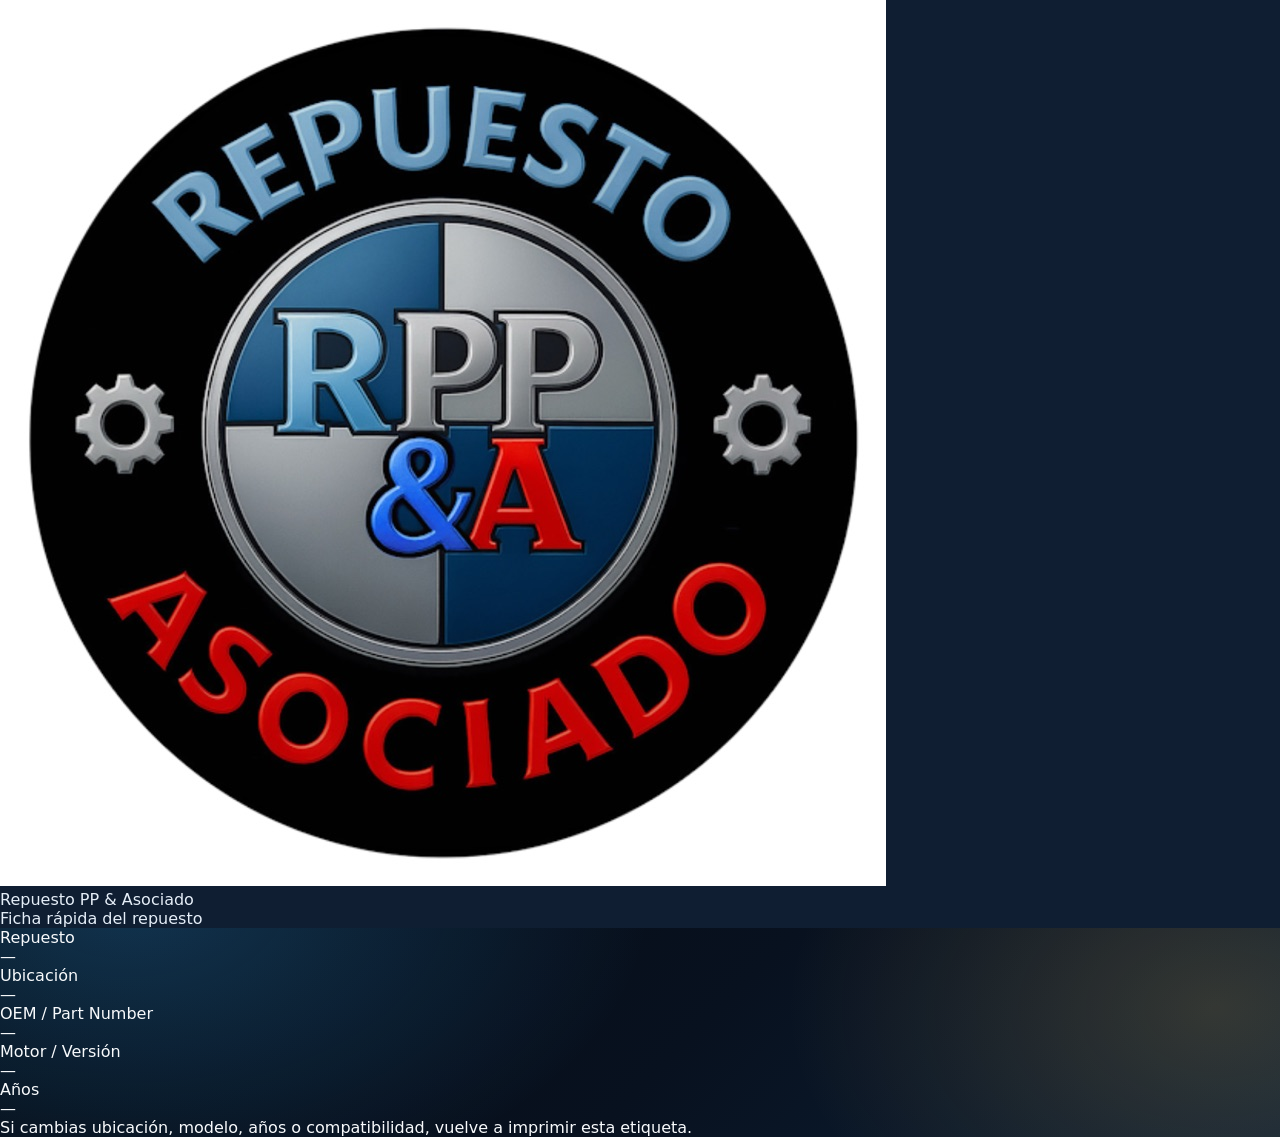
==== item.html @ f53f09fa "Add files via upload" ====
<!doctype html>
<html lang="es">
<head>
  <meta charset="utf-8" />
  <meta name="viewport" content="width=device-width,initial-scale=1,viewport-fit=cover" />
  <meta name="theme-color" content="#0b1220" />
  <title>Etiqueta | Repuesto PP &amp; Asociado</title>
  <link rel="stylesheet" href="./css/styles.css" />
</head>
<body class="qr-only">
  <main class="qrpage">
    <div class="qrcard">
      <div class="qrbrand">
        <img src="./assets/logo.jpeg" alt="Repuesto PP &amp; Asociado" />
        <div>
          <div class="qrbrand__t">Repuesto PP &amp; Asociado</div>
          <div class="qrbrand__s">Ficha rápida del repuesto</div>
        </div>
      </div>

      <div class="qrtitle" id="t">—</div>
      <div class="qrsub" id="sub">—</div>

      <div class="qrbadges" id="badges"></div>
      <div class="qrkv" id="kv"></div>

      <div class="qrhint">
        Si cambias ubicación, modelo, años o compatibilidad, vuelve a imprimir esta etiqueta.
      </div>
    </div>
  </main>

  <script src="./js/item.js"></script>
</body>
</html>
---- css/styles.css ----
:root{
  --bg:#e7ecf2;
  --bg2:#f7f9fb;
  --panel:#ffffff;
  --panel2:#f3f6f9;
  --line:#c9d3df;
  --line2:#e2e8f0;
  --text:#0b1220;
  --muted:#5d6978;

  --blue:#0e5f9e;
  --blue-2:#2384c6;
  --cyan:#0f7894;
  --green:#16724a;
  --gold:#9a7a35;
  --purple:#4454a7;
  --pink:#b91c1c;
  --red:#d71920;
  --slate:#1f2937;

  --shadow:0 18px 45px rgba(15,23,42,.08);
  --shadow-soft:0 10px 24px rgba(15,23,42,.06);
}

*{box-sizing:border-box}
html,body{height:100%}

body{
  margin:0;
  color:var(--text);
  font-family:Inter,ui-sans-serif,system-ui,-apple-system,Segoe UI,Roboto,Arial,sans-serif;
  background:
    radial-gradient(900px 500px at -10% -20%, rgba(14,95,158,.13), transparent 60%),
    radial-gradient(700px 450px at 110% 0%, rgba(215,25,32,.12), transparent 60%),
    linear-gradient(180deg, var(--bg2), var(--bg));
}

.hidden{display:none!important}
.muted{color:var(--muted)}
.small{font-size:.92rem}

.topbar{
  position:sticky;
  top:0;
  z-index:50;
  display:flex;
  gap:16px;
  align-items:center;
  justify-content:space-between;
  padding:16px 22px;
  background:rgba(11,18,32,.88);
  backdrop-filter:blur(14px);
  border-bottom:1px solid rgba(255,255,255,.12);
  box-shadow:0 4px 18px rgba(15,23,42,.04);
}

.brand{
  display:flex;
  align-items:center;
  gap:14px;
  min-width:260px;
}

.brand__logo{
  width:54px;
  height:54px;
  object-fit:cover;
  border-radius:16px;
  border:1px solid var(--line);
  box-shadow:var(--shadow-soft);
  background:#fff;
}

.brand__eyebrow{
  font-size:.78rem;
  color:var(--blue);
  font-weight:800;
  text-transform:uppercase;
  letter-spacing:.08em;
}

.brand__title{
  font-size:1.15rem;
  font-weight:900;
}

.brand__sub{
  color:#d7e2ee;
  font-size:.92rem;
}

.topbar .btn{border-color:rgba(255,255,255,.18);}
.topbar .btn:not(.btn--primary){background:rgba(255,255,255,.08);color:#fff;}

.topbar__actions{
  display:flex;
  gap:10px;
  flex-wrap:wrap;
  justify-content:flex-end;
}

.container,.single{
  max-width:1320px;
  margin:0 auto;
  padding:22px;
}

.container{
  display:grid;
  gap:20px;
}

.single{
  padding-top:18px;
}

.hero{
  display:grid;
  grid-template-columns:1.2fr .95fr;
  gap:18px;
}

.hero__main,.hero__stats{
  background:linear-gradient(180deg, rgba(255,255,255,.92), rgba(255,255,255,.86));
  border:1px solid rgba(255,255,255,.85);
  box-shadow:var(--shadow);
  border-radius:30px;
  padding:24px;
}

.hero__badge{
  display:inline-flex;
  padding:8px 12px;
  border-radius:999px;
  background:rgba(37,99,235,.10);
  color:var(--blue);
  font-weight:800;
  font-size:.85rem;
}

.hero h1{
  margin:14px 0 10px;
  font-size:2rem;
  line-height:1.05;
}

.hero p{
  margin:0;
  font-size:1rem;
  color:var(--muted);
  line-height:1.55;
}

.hero__stats{
  display:grid;
  grid-template-columns:1fr 1fr;
  gap:12px;
}

.panel{
  background:linear-gradient(180deg, rgba(255,255,255,.92), rgba(255,255,255,.88));
  border:1px solid rgba(255,255,255,.82);
  border-radius:28px;
  box-shadow:var(--shadow);
}

.panel--soft{padding:14px}
.panel--search,
.panel--list,
.panel--metrics,
.panel--alerts,
.panel--summary{
  padding:18px;
}

.panel__titleRow{
  display:flex;
  gap:12px;
  margin-bottom:14px;
}

.sectionTitle{
  font-weight:900;
  font-size:1.08rem;
}

.metricsRibbon{
  display:grid;
  grid-template-columns:repeat(4, minmax(0,1fr));
  gap:14px;
}

.metricTile{
  position:relative;
  overflow:hidden;
  border-radius:24px;
  padding:18px 18px 20px;
  color:#fff;
  box-shadow:var(--shadow-soft);
  min-height:110px;
}

.metricTile::after{
  content:"";
  position:absolute;
  inset:auto -30px -35px auto;
  width:110px;
  height:110px;
  border-radius:999px;
  background:rgba(255,255,255,.14);
}

.metricTile__label{
  position:relative;
  z-index:1;
  font-size:.9rem;
  font-weight:800;
  opacity:.95;
}

.metricTile__value{
  position:relative;
  z-index:1;
  margin-top:12px;
  font-size:1.55rem;
  font-weight:900;
  line-height:1.05;
  word-break:break-word;
}

.metricTile--blue{background:linear-gradient(135deg,#2563eb,#1d4ed8)}
.metricTile--cyan{background:linear-gradient(135deg,#06b6d4,#0891b2)}
.metricTile--green{background:linear-gradient(135deg,#22c55e,#15803d)}
.metricTile--purple{background:linear-gradient(135deg,#8b5cf6,#7c3aed)}
.metricTile--gold{background:linear-gradient(135deg,#f59e0b,#c28a22)}
.metricTile--slate{background:linear-gradient(135deg,#475569,#334155)}
.metricTile--pink{background:linear-gradient(135deg,#ec4899,#db2777)}
.metricTile--red{background:linear-gradient(135deg,#ef4444,#dc2626)}

.dashboardGrid{
  display:grid;
  grid-template-columns:1.2fr .8fr;
  gap:18px;
}

.alertsList{
  display:grid;
  gap:10px;
}

.alertItem{
  border:1px solid var(--line2);
  background:#fff;
  border-radius:18px;
  padding:14px;
  box-shadow:var(--shadow-soft);
}

.alertItem--red{background:#fff5f5;border-color:#f1b7b7}
.alertItem--gold{background:#fffaf1;border-color:#f4d8a9}
.alertItem--blue{background:#f4f8ff;border-color:#cfe0ff}
.alertItem--green{background:#f4fff7;border-color:#bde7c8}

.alertItem__title{
  font-weight:900;
}

.alertItem__text{
  margin-top:4px;
  color:var(--muted);
  font-size:.93rem;
}

.miniStats{
  display:grid;
  grid-template-columns:1fr 1fr;
  gap:12px;
}

.miniStat{
  border-radius:20px;
  padding:16px;
  color:#fff;
  box-shadow:var(--shadow-soft);
}

.miniStat span{
  display:block;
  font-size:.88rem;
  font-weight:800;
  opacity:.95;
}

.miniStat strong{
  display:block;
  margin-top:8px;
  font-size:1.28rem;
  font-weight:900;
}

.miniStat--blue{background:linear-gradient(135deg,#2563eb,#1d4ed8)}
.miniStat--green{background:linear-gradient(135deg,#22c55e,#15803d)}
.miniStat--purple{background:linear-gradient(135deg,#8b5cf6,#7c3aed)}
.miniStat--gold{background:linear-gradient(135deg,#f59e0b,#c28a22)}

.searchbar{
  display:grid;
  gap:12px;
}

.searchbar--4{
  grid-template-columns:1.3fr 1fr 1fr 1fr;
}

.input,.select,.textarea{
  width:100%;
  border:1px solid var(--line);
  background:#fff;
  color:var(--text);
  border-radius:16px;
  padding:13px 14px;
  font:inherit;
  outline:none;
}

.input--lg{
  padding:15px 16px;
  font-size:1rem;
}

.textarea{
  resize:vertical;
}

.input:focus,.select:focus,.textarea:focus{
  border-color:rgba(37,99,235,.55);
  box-shadow:0 0 0 4px rgba(37,99,235,.10);
}

.select{
  appearance:none;
}

.chips{
  display:flex;
  flex-wrap:wrap;
  gap:10px;
  margin-top:14px;
}

.chip{
  border:none;
  background:#eef4ff;
  color:#23467a;
  font-weight:700;
  padding:10px 14px;
  border-radius:999px;
  cursor:pointer;
}

.chip:hover{
  background:#dfeafb;
}

.hint{
  margin-top:14px;
  border:1px dashed #bfd1ea;
  background:#f6faff;
  border-radius:22px;
  padding:16px;
}

.hint__title{
  font-weight:900;
}

.hint__text{
  margin-top:5px;
  color:var(--muted);
}

.listHead{
  display:flex;
  justify-content:space-between;
  align-items:flex-start;
  gap:12px;
  padding:4px 2px 12px;
}

.listHead h2{
  margin:0;
  font-size:1.08rem;
}

.listHead__right{
  display:flex;
  gap:10px;
  flex-wrap:wrap;
}

.list{
  display:grid;
  gap:12px;
}

.card{
  display:grid;
  grid-template-columns:108px 1fr auto;
  gap:14px;
  align-items:center;
  padding:14px;
  background:#fff;
  border:1px solid var(--line2);
  border-radius:24px;
  cursor:pointer;
  box-shadow:var(--shadow-soft);
}

.card:hover{
  border-color:#bfd4ee;
  box-shadow:0 18px 34px rgba(15,23,42,.08);
}

.thumb{
  width:108px;
  height:88px;
  border-radius:20px;
  border:1px solid var(--line);
  overflow:hidden;
  background:#f8fafc;
  display:flex;
  align-items:center;
  justify-content:center;
}

.thumb img{
  width:100%;
  height:100%;
  object-fit:cover;
}

.card__title{
  font-weight:900;
  font-size:1rem;
}

.card__meta{
  display:flex;
  flex-wrap:wrap;
  gap:8px;
  margin-top:8px;
}

.price{
  text-align:right;
  font-weight:900;
  font-size:1.05rem;
}

.price .muted{
  font-weight:700;
}

.badge{
  display:inline-flex;
  padding:6px 10px;
  border-radius:999px;
  border:1px solid #d7e2ee;
  background:#f8fbff;
  color:#334155;
  font-size:.84rem;
}

.badge--gold{background:#fff7eb;border-color:#f4d8a9;color:#8a5a00}
.badge--red{background:#fff1f2;border-color:#fecdd3;color:#b42318}
.badge--green{background:#effdf3;border-color:#b7efc7;color:#12713a}
.badge--blue{background:#eef4ff;border-color:#c6d9ff;color:#1e40af}

.stat{
  border-radius:22px;
  padding:16px;
  background:#fff;
  border:1px solid var(--line2);
  box-shadow:var(--shadow-soft);
}

.stat .k{
  color:var(--muted);
  font-weight:700;
  font-size:.9rem;
}

.stat .v{
  font-size:1.55rem;
  font-weight:900;
  margin-top:5px;
}

.stat--blue{background:linear-gradient(180deg,#f4f8ff,#edf4ff)}
.stat--gold{background:linear-gradient(180deg,#fffaf1,#fff6e7)}
.stat--green{background:linear-gradient(180deg,#f4fff7,#ecfff2)}
.stat--red{background:linear-gradient(180deg,#fff6f6,#fff0f0)}

.btn{
  border:1px solid var(--line);
  background:#fff;
  color:var(--text);
  padding:11px 14px;
  border-radius:15px;
  cursor:pointer;
  font-weight:800;
}

.btn:hover{
  border-color:#bfd1ea;
}

.btn--primary{
  border-color:rgba(37,99,235,.25);
  color:#fff;
  background:linear-gradient(180deg,var(--blue-2),var(--blue));
}

.btn--ghost{
  background:transparent;
}

.btn--danger{
  color:#b42318;
  background:#fff5f5;
  border-color:#f1b7b7;
}

.iconbtn{
  width:42px;
  height:42px;
  border-radius:14px;
  border:1px solid var(--line);
  background:#fff;
  cursor:pointer;
}

.filebtn{
  position:relative;
  overflow:hidden;
}

.filebtn input{
  position:absolute;
  inset:0;
  opacity:0;
  cursor:pointer;
}

.empty{
  padding:24px 8px;
}

.empty__card{
  border:1px dashed #bfd1ea;
  background:#f8fbff;
  border-radius:24px;
  padding:24px;
  text-align:center;
}

.empty__title{
  font-weight:900;
  font-size:1.08rem;
}

.empty__text{
  margin:8px 0 14px;
  color:var(--muted);
}

.modal{
  position:fixed;
  inset:0;
  z-index:100;
  display:grid;
  place-items:center;
  padding:14px;
}

.modal__backdrop{
  position:absolute;
  inset:0;
  background:rgba(15,23,42,.40);
}

.modal__sheet{
  position:relative;
  width:min(760px,100%);
  max-height:92vh;
  overflow:auto;
  background:#fdfefe;
  border:1px solid rgba(255,255,255,.85);
  border-radius:30px;
  box-shadow:0 30px 80px rgba(15,23,42,.18);
}

.modal__sheet--wide{
  width:min(1120px,100%);
}

.modal__head{
  position:sticky;
  top:0;
  z-index:2;
  display:flex;
  justify-content:space-between;
  align-items:flex-start;
  gap:12px;
  padding:16px 18px;
  background:rgba(255,255,255,.9);
  backdrop-filter:blur(10px);
  border-bottom:1px solid var(--line2);
}

.modal__headActions{
  display:flex;
  gap:10px;
  flex-wrap:wrap;
}

.modal__title{
  font-weight:900;
  font-size:1.08rem;
}

.form{
  padding:18px;
}

.formSection{
  border:1px solid var(--line2);
  border-radius:22px;
  padding:16px;
  background:#fff;
  margin-bottom:14px;
}

.formSection__title{
  font-weight:900;
  margin-bottom:12px;
}

.field{
  display:flex;
  flex-direction:column;
  gap:8px;
  margin-bottom:12px;
}

.field label{
  font-size:.92rem;
  font-weight:800;
  color:#334155;
}

.grid{
  display:grid;
  gap:12px;
}

.grid--2{grid-template-columns:1fr 1fr}
.grid--3{grid-template-columns:1fr 1fr 1fr}
.grid--4{grid-template-columns:1fr 1fr 1fr 1fr}

.form__actions{
  display:flex;
  align-items:center;
  gap:10px;
  flex-wrap:wrap;
  margin-top:12px;
}

.spacer{
  flex:1;
}

.photoRow{
  display:grid;
  grid-template-columns:220px 1fr;
  gap:14px;
}

.photoBox{
  min-height:170px;
  border-radius:24px;
  border:1px solid var(--line);
  background:#f8fafc;
  overflow:hidden;
  display:flex;
  align-items:center;
  justify-content:center;
}

.photoBox img{
  width:100%;
  height:100%;
  object-fit:cover;
}

.photoActions{
  display:flex;
  flex-direction:column;
  gap:10px;
}

.photoBadge{
  position:absolute;
  bottom:10px;
  right:10px;
  background:rgba(15,23,42,.75);
  color:#fff;
  font-size:.8rem;
  font-weight:800;
  border-radius:999px;
  padding:6px 10px;
}

.view{
  padding:18px;
  display:grid;
  grid-template-columns:390px 1fr;
  gap:16px;
}

.view__media{
  min-height:300px;
  border-radius:28px;
  border:1px solid var(--line);
  background:#f8fafc;
  overflow:hidden;
  display:flex;
  align-items:center;
  justify-content:center;
}

.view__media img{
  width:100%;
  height:100%;
  object-fit:cover;
}

.kv{
  display:grid;
  grid-template-columns:1fr 1fr;
  gap:12px;
}

.kv .row{
  border:1px solid var(--line2);
  background:#fff;
  border-radius:18px;
  padding:12px 14px;
}

.kv .k{
  font-size:.84rem;
  color:var(--muted);
  font-weight:700;
}

.kv .v{
  margin-top:4px;
  font-weight:900;
  color:#0f172a;
}

.qrWrap{
  padding:18px;
  display:grid;
  gap:12px;
  justify-items:center;
}

.qrLabelPreview{
  width:2.4in;
  min-height:2.4in;
  background:#fff;
  border:1px solid var(--line);
  border-radius:18px;
  padding:10px;
  display:grid;
  gap:8px;
  justify-items:center;
  box-shadow:var(--shadow-soft);
}

.qrLabelPreview canvas{
  background:#fff;
  border-radius:12px;
}

.qrLabelPreview__meta{
  width:100%;
  text-align:center;
  font-size:.74rem;
  line-height:1.3;
  color:#0f172a;
}

.qrButtons{
  display:flex;
  gap:10px;
  flex-wrap:wrap;
  justify-content:center;
}

.totals{
  background:#f8fbff;
  border:1px solid var(--line);
  border-radius:22px;
  padding:14px;
  display:grid;
  gap:8px;
}

.totals .line{
  display:flex;
  justify-content:space-between;
  gap:14px;
}

.totals .total{
  font-weight:900;
  font-size:1.05rem;
  border-top:1px solid var(--line);
  padding-top:8px;
  margin-top:6px;
}

.salesGrid{
  display:grid;
  grid-template-columns:1fr 1fr;
  gap:14px;
  margin-top:16px;
}

.salesCard{
  background:#fff;
  border:1px solid var(--line2);
  border-radius:24px;
  padding:16px;
}

.salesCard__title{
  font-weight:900;
  margin-bottom:12px;
}

.salesRows{
  display:grid;
  gap:10px;
}

.salesRows .row{
  display:flex;
  justify-content:space-between;
  gap:12px;
  padding:10px 0;
  border-bottom:1px solid #edf2f7;
}

.salesRows .row:last-child{
  border-bottom:none;
}

.autobackup{
  max-width:1320px;
  margin:10px auto 0;
  padding:12px 16px;
  border:1px solid #cfe0f5;
  background:#f8fbff;
  border-radius:20px;
  display:flex;
  align-items:center;
  justify-content:space-between;
  gap:12px;
}

.autobackup__actions{
  display:flex;
  gap:10px;
  flex-wrap:wrap;
}

.single__head{
  display:flex;
  justify-content:space-between;
  gap:12px;
  margin-bottom:14px;
}

.single__title{
  font-size:1.18rem;
  font-weight:900;
}

.single__body{
  display:grid;
  grid-template-columns:390px 1fr;
  gap:16px;
}

body.mode-single .topbar__actions{
  display:none;
}

.clientsLayout{
  display:grid;
  grid-template-columns:320px 1fr;
  gap:14px;
  margin-top:14px;
}

.clientsPanel{
  background:#fff;
  border:1px solid var(--line2);
  border-radius:24px;
  padding:16px;
  min-height:420px;
}

.clientsPanel__title{
  font-weight:900;
  margin-bottom:12px;
}

.clientsList,
.clientsInvoices{
  display:grid;
  gap:10px;
}

.clientCard{
  border:1px solid var(--line2);
  border-radius:18px;
  padding:12px 14px;
  background:#fff;
  cursor:pointer;
}

.clientCard:hover{
  border-color:#bfd4ee;
  background:#f8fbff;
}

.clientCard--active{
  border-color:#93c5fd;
  background:#eef4ff;
}

.clientCard__title{
  font-weight:900;
}

.invoiceCard{
  border:1px solid var(--line2);
  border-radius:18px;
  padding:14px;
  background:#fff;
}

.invoiceCard__top{
  display:flex;
  justify-content:space-between;
  gap:12px;
  align-items:flex-start;
}

.invoiceCard__title{
  font-weight:900;
}

.invoiceCard__amount{
  font-weight:900;
  color:var(--blue);
}

.invoiceCard__actions{
  display:flex;
  gap:10px;
  flex-wrap:wrap;
  margin-top:12px;
}

@media (max-width:1180px){
  .hero{grid-template-columns:1fr}
  .dashboardGrid{grid-template-columns:1fr}
  .metricsRibbon{grid-template-columns:repeat(2, minmax(0,1fr))}
}

@media (max-width:1100px){
  .searchbar--4,
  .grid--4{
    grid-template-columns:1fr 1fr;
  }

  .view,
  .single__body,
  .salesGrid{
    grid-template-columns:1fr;
  }
}

@media (max-width:900px){
  .clientsLayout{
    grid-template-columns:1fr;
  }

  .hero__stats,
  .miniStats{
    grid-template-columns:1fr 1fr;
  }
}

@media (max-width:760px){
  .grid--2,
  .grid--3,
  .grid--4,
  .hero__stats,
  .kv,
  .searchbar--4,
  .metricsRibbon,
  .miniStats{
    grid-template-columns:1fr;
  }

  .photoRow{
    grid-template-columns:1fr;
  }

  .card{
    grid-template-columns:88px 1fr;
  }

  .card > :last-child{
    grid-column:1/-1;
    text-align:left;
  }

  .topbar{
    align-items:flex-start;
  }
}

@media (max-width:540px){
  .container,.single{
    padding:14px;
  }

  .topbar{
    padding:14px;
  }

  .brand__title{
    font-size:1rem;
  }

  .brand__sub,
  .brand__eyebrow{
    font-size:.8rem;
  }

  .metricTile__value{
    font-size:1.3rem;
  }
}
/* =========================
   Burbuja instalar app
   ========================= */
.installPrompt{
  position:fixed;
  right:18px;
  bottom:18px;
  z-index:140;
  width:min(420px, calc(100vw - 28px));
  display:grid;
  grid-template-columns:auto 1fr;
  gap:14px;
  align-items:start;
  padding:16px 16px 16px 14px;
  border-radius:24px;
  background:linear-gradient(180deg, rgba(255,255,255,.96), rgba(248,251,255,.96));
  border:1px solid rgba(255,255,255,.92);
  box-shadow:0 24px 60px rgba(15,23,42,.18);
  backdrop-filter:blur(16px);
}

.installPrompt.hidden{
  display:none!important;
}

.installPrompt__icon{
  width:54px;
  height:54px;
  border-radius:18px;
  display:grid;
  place-items:center;
  font-size:1.4rem;
  background:linear-gradient(135deg,#2563eb,#1d4ed8);
  color:#fff;
  box-shadow:0 10px 24px rgba(37,99,235,.28);
}

.installPrompt__content{
  min-width:0;
}

.installPrompt__title{
  font-size:1rem;
  font-weight:900;
  color:var(--text);
  line-height:1.15;
  padding-right:30px;
}

.installPrompt__text{
  margin-top:6px;
  color:var(--muted);
  line-height:1.45;
  font-size:.93rem;
}

.installPrompt__ios{
  margin-top:10px;
  padding:10px 12px;
  border-radius:16px;
  background:#f8fbff;
  border:1px solid #dbe7f4;
  color:#334155;
  font-size:.9rem;
  line-height:1.45;
}

.installPrompt__actions{
  grid-column:2;
  display:flex;
  gap:10px;
  flex-wrap:wrap;
  margin-top:2px;
}

.installPrompt__close{
  position:absolute;
  top:10px;
  right:10px;
  width:34px;
  height:34px;
  border:none;
  border-radius:12px;
  background:#eef4ff;
  color:#334155;
  cursor:pointer;
  font-size:1rem;
  font-weight:900;
}

.installPrompt__close:hover{
  background:#dfeafb;
}

@media (max-width:640px){
  .installPrompt{
    left:12px;
    right:12px;
    bottom:12px;
    width:auto;
    grid-template-columns:46px 1fr;
    padding:14px;
    border-radius:22px;
  }

  .installPrompt__icon{
    width:46px;
    height:46px;
    border-radius:16px;
    font-size:1.2rem;
  }

  .installPrompt__actions{
    grid-column:1 / -1;
    margin-top:8px;
  }

  .installPrompt__actions .btn{
    flex:1;
    justify-content:center;
  }
}

/* Ajuste visual RPPA */
.topbar .brand__title{color:#ffffff;}
.topbar .brand__logo{border-color:rgba(255,255,255,.22);background:#0b1220;}
.hero__main,.hero__stats,.panel{border-color:rgba(11,18,32,.08);}
.btn--primary{background:linear-gradient(180deg,#2384c6,#0e5f9e);border-color:rgba(14,95,158,.35);}
.metricTile--red{background:linear-gradient(135deg,#ef4444,#d71920)}
.metricTile--blue{background:linear-gradient(135deg,#2384c6,#0e5f9e)}
.badge--blue{background:#e9f5ff;border-color:#b9dcf5;color:#0e5f9e}
.badge--gold{background:#f7f3e8;border-color:#dfcf9c;color:#785f21}

/* Ajuste solicitado: fondo general distinto y métricas tipo burbuja blanca */
:root{
  --bg:#d8e0ea;
  --bg2:#eef3f8;
  --panel:#ffffff;
  --panel2:#f6f8fb;
  --line:#c6d1df;
  --line2:#dfe7f0;
  --text:#0b1f36;
  --muted:#52677e;
  --blue:#0e5f9e;
  --blue-2:#1f7fbe;
  --red:#d71920;
  --shadow:0 20px 50px rgba(9,30,66,.13);
  --shadow-soft:0 12px 28px rgba(9,30,66,.10);
}

body{
  background:
    radial-gradient(780px 420px at 8% -12%, rgba(14,95,158,.18), transparent 62%),
    radial-gradient(650px 380px at 105% 8%, rgba(215,25,32,.10), transparent 58%),
    linear-gradient(180deg,#f3f6fa 0%,#e3e9f1 44%,#d4dde8 100%);
}

.hero__main,
.hero__stats,
.panel,
.modal__sheet,
.clientsPanel,
.salesCard,
.alertItem,
.invoiceCard,
.card,
.stat{
  background:rgba(255,255,255,.94);
  border:1px solid rgba(14,95,158,.12);
  box-shadow:0 16px 38px rgba(9,30,66,.10);
}

.hero__badge,
.chip,
.hint{
  background:#e8f2fb;
  color:#0e5f9e;
  border-color:#b7d4ec;
}

.metricTile,
.miniStat{
  background:linear-gradient(180deg,#ffffff,#f7fbff)!important;
  color:#0e5f9e;
  border:1px solid #bdd7ec;
  box-shadow:0 16px 34px rgba(9,30,66,.12);
}

.metricTile::after{
  background:radial-gradient(circle,rgba(14,95,158,.12),transparent 68%);
}

.metricTile__label,
.miniStat span{
  color:#334155;
  opacity:1;
}

.metricTile__value,
.miniStat strong{
  color:#0e5f9e;
  text-shadow:0 1px 0 rgba(255,255,255,.8);
}

.stat .v,
.invoiceCard__amount{
  color:#0e5f9e;
}

.btn--primary,
.installPrompt__icon{
  background:linear-gradient(180deg,#2384c6,#0e5f9e)!important;
  border-color:rgba(14,95,158,.35)!important;
}

/* =========================
   RPPA v3 - apariencia fuerte y diferente
   Fondo total oscuro/azul + burbujas oro/azul
   ========================= */
:root{
  --bg:#08111f;
  --bg2:#0d2238;
  --panel:#111827;
  --panel2:#172235;
  --line:#2d3f56;
  --line2:#24364c;
  --text:#f8fafc;
  --muted:#c7d2df;

  --blue:#2f9ee8;
  --blue-2:#0e5f9e;
  --cyan:#3bc4e8;
  --green:#22c55e;
  --gold:#d9a441;
  --gold-2:#a87922;
  --purple:#7aa2ff;
  --pink:#ff4d5a;
  --red:#e11d2e;
  --slate:#1e293b;

  --shadow:0 22px 60px rgba(0,0,0,.35);
  --shadow-soft:0 12px 30px rgba(0,0,0,.24);
}

body{
  color:var(--text);
  background:
    radial-gradient(900px 540px at 10% 0%, rgba(47,158,232,.28), transparent 58%),
    radial-gradient(780px 520px at 95% 12%, rgba(217,164,65,.20), transparent 55%),
    radial-gradient(900px 620px at 50% 105%, rgba(225,29,46,.16), transparent 60%),
    linear-gradient(135deg, #050a12 0%, #08111f 38%, #102f4d 100%) !important;
  background-attachment:fixed;
}

body::before{
  content:"";
  position:fixed;
  inset:0;
  z-index:-1;
  pointer-events:none;
  background:
    linear-gradient(rgba(255,255,255,.035) 1px, transparent 1px),
    linear-gradient(90deg, rgba(255,255,255,.028) 1px, transparent 1px);
  background-size:42px 42px;
  mask-image:linear-gradient(180deg, rgba(0,0,0,.8), rgba(0,0,0,.2));
}

.topbar{
  background:linear-gradient(90deg, rgba(3,7,18,.96), rgba(8,25,43,.94), rgba(50,35,12,.82)) !important;
  border-bottom:1px solid rgba(217,164,65,.28);
  box-shadow:0 10px 34px rgba(0,0,0,.36);
}

.brand__logo{
  border:2px solid rgba(217,164,65,.72);
  box-shadow:0 0 0 4px rgba(47,158,232,.13), 0 14px 30px rgba(0,0,0,.35);
}
.brand__eyebrow{color:#f3c766;}
.brand__title{color:#fff;}
.brand__sub{color:#bfd9f2;}

.hero__main,
.hero__stats,
.panel,
.modal__sheet,
.clientsPanel,
.salesCard,
.formSection,
.empty__card,
.alertItem,
.clientCard,
.invoiceCard,
.qrLabelPreview,
.stat,
.card{
  background:linear-gradient(180deg, rgba(17,30,48,.94), rgba(10,20,35,.92)) !important;
  border:1px solid rgba(217,164,65,.24) !important;
  box-shadow:var(--shadow) !important;
  color:#f8fafc;
}

.hero__main{
  background:
    linear-gradient(135deg, rgba(12,38,64,.96), rgba(8,17,31,.94) 58%, rgba(81,55,15,.72)) !important;
}

.hero__badge,
.chip{
  background:linear-gradient(135deg, rgba(217,164,65,.95), rgba(168,121,34,.95)) !important;
  color:#08111f !important;
  border:1px solid rgba(255,232,178,.35);
  box-shadow:0 10px 26px rgba(217,164,65,.18);
}

.hero p,
.muted,
.alertItem__text,
.hint__text,
.field label,
.salesRows .k,
.kv .k,
.installPrompt__text{
  color:#c7d2df !important;
}

.sectionTitle,
.hero h1,
.listHead h2,
.card__title,
.modal__title,
.single__title,
.salesCard__title,
.clientsPanel__title,
.empty__title,
.kv .v{
  color:#ffffff !important;
}

/* Métricas principales: ya no blancas; oro/azul con contraste */
.metricTile{
  color:#06111f !important;
  background:linear-gradient(135deg, #f4c96d 0%, #d9a441 42%, #a87922 100%) !important;
  border:1px solid rgba(255,237,193,.35);
  box-shadow:0 18px 42px rgba(217,164,65,.20) !important;
}
.metricTile::after{
  background:rgba(255,255,255,.22) !important;
}
.metricTile__label{color:#102033 !important; opacity:1;}
.metricTile__value{color:#06111f !important; text-shadow:0 1px 0 rgba(255,255,255,.25);}
.metricTile--cyan,
.metricTile--purple,
.metricTile--slate,
.metricTile--pink{
  background:linear-gradient(135deg, #45b9f2 0%, #0e5f9e 55%, #08385f 100%) !important;
  color:#fff !important;
  border-color:rgba(130,211,255,.32);
  box-shadow:0 18px 42px rgba(47,158,232,.20) !important;
}
.metricTile--cyan .metricTile__label,
.metricTile--cyan .metricTile__value,
.metricTile--purple .metricTile__label,
.metricTile--purple .metricTile__value,
.metricTile--slate .metricTile__label,
.metricTile--slate .metricTile__value,
.metricTile--pink .metricTile__label,
.metricTile--pink .metricTile__value{
  color:#fff !important;
  text-shadow:0 2px 8px rgba(0,0,0,.25);
}
.metricTile--red{
  background:linear-gradient(135deg, #ff5964 0%, #d71920 55%, #7f0e14 100%) !important;
  color:#fff !important;
}
.metricTile--red .metricTile__label,
.metricTile--red .metricTile__value{color:#fff !important;}

/* Estadísticas pequeñas y burbujas del hero */
.stat,
.miniStat{
  background:linear-gradient(135deg, rgba(18,46,76,.98), rgba(12,22,38,.96)) !important;
  border:1px solid rgba(47,158,232,.25) !important;
  color:#fff !important;
}
.stat--gold,
.miniStat--gold{
  background:linear-gradient(135deg, #f0bf5c, #a87922) !important;
  color:#08111f !important;
}
.stat--gold .k,
.stat--gold .v,
.miniStat--gold span,
.miniStat--gold strong{color:#08111f !important;}
.stat .k{color:#c7d2df !important;}
.stat .v{color:#fff !important;}

.input,.select,.textarea{
  background:#0f1e32 !important;
  border-color:#314760 !important;
  color:#f8fafc !important;
}
.input::placeholder,.textarea::placeholder{color:#93a4b8 !important;}
.input:focus,.select:focus,.textarea:focus{
  border-color:#d9a441 !important;
  box-shadow:0 0 0 4px rgba(217,164,65,.14) !important;
}

.btn{
  background:#13253b;
  color:#f8fafc;
  border-color:#35516d;
}
.btn--primary{
  background:linear-gradient(135deg,#d9a441,#a87922) !important;
  border-color:rgba(255,237,193,.35) !important;
  color:#08111f !important;
  box-shadow:0 10px 24px rgba(217,164,65,.22);
}
.btn--ghost{background:rgba(255,255,255,.06) !important;color:#e5eef8 !important;}
.btn--danger{background:rgba(225,29,46,.16) !important;color:#ffb4b8 !important;border-color:rgba(225,29,46,.45) !important;}

.badge{
  background:rgba(255,255,255,.08) !important;
  border-color:rgba(255,255,255,.15) !important;
  color:#e5eef8 !important;
}
.badge--gold{background:rgba(217,164,65,.18) !important;border-color:rgba(217,164,65,.45) !important;color:#ffd983 !important;}
.badge--blue{background:rgba(47,158,232,.18) !important;border-color:rgba(47,158,232,.45) !important;color:#9bd8ff !important;}
.badge--green{background:rgba(34,197,94,.16) !important;border-color:rgba(34,197,94,.42) !important;color:#9af0b8 !important;}
.badge--red{background:rgba(225,29,46,.16) !important;border-color:rgba(225,29,46,.42) !important;color:#ffb4b8 !important;}

.thumb,.photoBox,.view__media,.hint,.totals,.qrbrand,.installPrompt__ios{
  background:#0f1e32 !important;
  border-color:#314760 !important;
  color:#e5eef8 !important;
}

.modal__head{
  background:linear-gradient(90deg, rgba(9,18,32,.96), rgba(16,47,77,.94)) !important;
  border-bottom:1px solid rgba(217,164,65,.25) !important;
}
.iconbtn,
.installPrompt__close{
  background:#13253b !important;
  color:#fff !important;
  border-color:#35516d !important;
}

.price,
.invoiceCard__amount{color:#ffd983 !important;}
.listHead__right .btn{border-color:rgba(217,164,65,.35);}

.installPrompt{
  background:linear-gradient(135deg, rgba(14,32,54,.97), rgba(76,54,16,.95)) !important;
  border:1px solid rgba(217,164,65,.35) !important;
  color:#fff !important;
}
.installPrompt__icon{background:linear-gradient(135deg,#d9a441,#0e5f9e) !important;}
.installPrompt__title{color:#fff !important;}
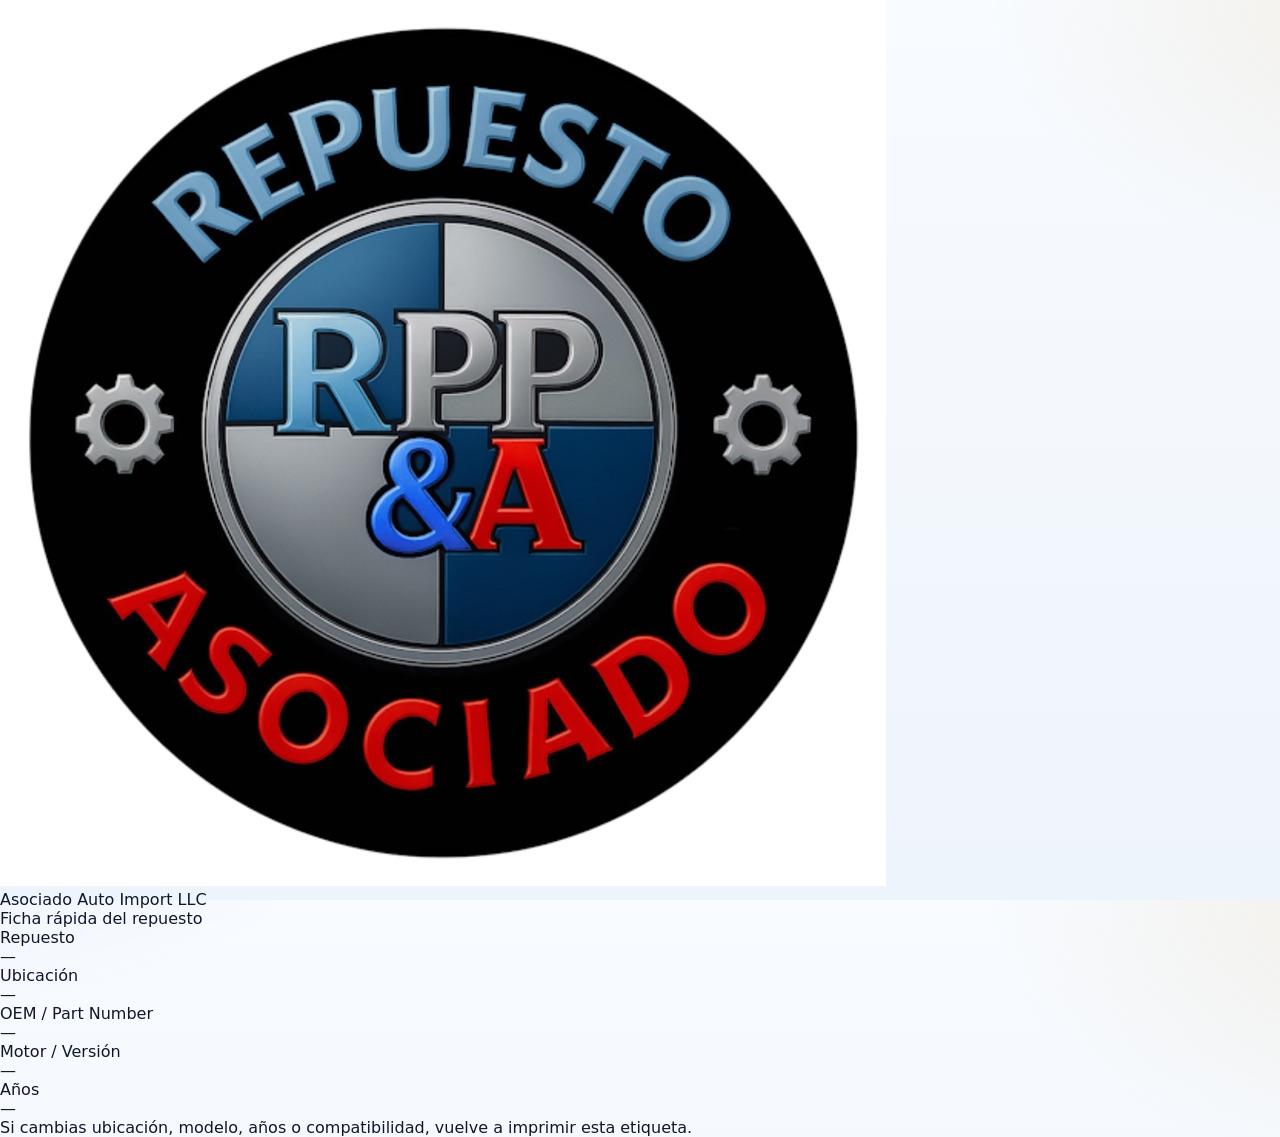
==== commit e8c3dcb4: "Add files via upload" ====
--- a/item.html
+++ b/item.html
@@ -3,17 +3,17 @@
 <head>
   <meta charset="utf-8" />
   <meta name="viewport" content="width=device-width,initial-scale=1,viewport-fit=cover" />
-  <meta name="theme-color" content="#0b1220" />
-  <title>Etiqueta | Repuesto PP &amp; Asociado</title>
+  <meta name="theme-color" content="#0f172a" />
+  <title>Etiqueta | Asociado Auto Import LLC</title>
   <link rel="stylesheet" href="./css/styles.css" />
 </head>
 <body class="qr-only">
   <main class="qrpage">
     <div class="qrcard">
       <div class="qrbrand">
-        <img src="./assets/logo.jpeg" alt="Repuesto PP &amp; Asociado" />
+        <img src="./assets/logo.jpeg" alt="Asociado Auto Import LLC" />
         <div>
-          <div class="qrbrand__t">Repuesto PP &amp; Asociado</div>
+          <div class="qrbrand__t">Asociado Auto Import LLC</div>
           <div class="qrbrand__s">Ficha rápida del repuesto</div>
         </div>
       </div>
--- a/css/styles.css
+++ b/css/styles.css
@@ -1,23 +1,23 @@
 
 :root{
-  --bg:#e7ecf2;
-  --bg2:#f7f9fb;
+  --bg:#eef4fb;
+  --bg2:#f8fbff;
   --panel:#ffffff;
-  --panel2:#f3f6f9;
-  --line:#c9d3df;
-  --line2:#e2e8f0;
-  --text:#0b1220;
-  --muted:#5d6978;
-
-  --blue:#0e5f9e;
-  --blue-2:#2384c6;
-  --cyan:#0f7894;
-  --green:#16724a;
-  --gold:#9a7a35;
-  --purple:#4454a7;
-  --pink:#b91c1c;
-  --red:#d71920;
-  --slate:#1f2937;
+  --panel2:#f7fafc;
+  --line:#d7e2ee;
+  --line2:#e8eef5;
+  --text:#0f172a;
+  --muted:#5f6f85;
+
+  --blue:#1d4ed8;
+  --blue-2:#2563eb;
+  --cyan:#0891b2;
+  --green:#15803d;
+  --gold:#c28a22;
+  --purple:#7c3aed;
+  --pink:#db2777;
+  --red:#dc2626;
+  --slate:#334155;
 
   --shadow:0 18px 45px rgba(15,23,42,.08);
   --shadow-soft:0 10px 24px rgba(15,23,42,.06);
@@ -31,8 +31,8 @@
   color:var(--text);
   font-family:Inter,ui-sans-serif,system-ui,-apple-system,Segoe UI,Roboto,Arial,sans-serif;
   background:
-    radial-gradient(900px 500px at -10% -20%, rgba(14,95,158,.13), transparent 60%),
-    radial-gradient(700px 450px at 110% 0%, rgba(215,25,32,.12), transparent 60%),
+    radial-gradient(900px 500px at -10% -20%, rgba(37,99,235,.08), transparent 60%),
+    radial-gradient(700px 450px at 110% 0%, rgba(194,138,34,.10), transparent 60%),
     linear-gradient(180deg, var(--bg2), var(--bg));
 }
 
@@ -49,9 +49,9 @@
   align-items:center;
   justify-content:space-between;
   padding:16px 22px;
-  background:rgba(11,18,32,.88);
+  background:rgba(255,255,255,.82);
   backdrop-filter:blur(14px);
-  border-bottom:1px solid rgba(255,255,255,.12);
+  border-bottom:1px solid rgba(255,255,255,.65);
   box-shadow:0 4px 18px rgba(15,23,42,.04);
 }
 
@@ -86,12 +86,9 @@
 }
 
 .brand__sub{
-  color:#d7e2ee;
+  color:var(--muted);
   font-size:.92rem;
 }
-
-.topbar .btn{border-color:rgba(255,255,255,.18);}
-.topbar .btn:not(.btn--primary){background:rgba(255,255,255,.08);color:#fff;}
 
 .topbar__actions{
   display:flex;
@@ -1194,339 +1191,87 @@
   }
 }
 
-/* Ajuste visual RPPA */
-.topbar .brand__title{color:#ffffff;}
-.topbar .brand__logo{border-color:rgba(255,255,255,.22);background:#0b1220;}
-.hero__main,.hero__stats,.panel{border-color:rgba(11,18,32,.08);}
-.btn--primary{background:linear-gradient(180deg,#2384c6,#0e5f9e);border-color:rgba(14,95,158,.35);}
-.metricTile--red{background:linear-gradient(135deg,#ef4444,#d71920)}
-.metricTile--blue{background:linear-gradient(135deg,#2384c6,#0e5f9e)}
-.badge--blue{background:#e9f5ff;border-color:#b9dcf5;color:#0e5f9e}
-.badge--gold{background:#f7f3e8;border-color:#dfcf9c;color:#785f21}
-
-/* Ajuste solicitado: fondo general distinto y métricas tipo burbuja blanca */
-:root{
-  --bg:#d8e0ea;
-  --bg2:#eef3f8;
-  --panel:#ffffff;
-  --panel2:#f6f8fb;
-  --line:#c6d1df;
-  --line2:#dfe7f0;
-  --text:#0b1f36;
-  --muted:#52677e;
-  --blue:#0e5f9e;
-  --blue-2:#1f7fbe;
-  --red:#d71920;
-  --shadow:0 20px 50px rgba(9,30,66,.13);
-  --shadow-soft:0 12px 28px rgba(9,30,66,.10);
-}
-
-body{
-  background:
-    radial-gradient(780px 420px at 8% -12%, rgba(14,95,158,.18), transparent 62%),
-    radial-gradient(650px 380px at 105% 8%, rgba(215,25,32,.10), transparent 58%),
-    linear-gradient(180deg,#f3f6fa 0%,#e3e9f1 44%,#d4dde8 100%);
-}
-
-.hero__main,
-.hero__stats,
-.panel,
-.modal__sheet,
-.clientsPanel,
-.salesCard,
-.alertItem,
-.invoiceCard,
-.card,
-.stat{
-  background:rgba(255,255,255,.94);
-  border:1px solid rgba(14,95,158,.12);
-  box-shadow:0 16px 38px rgba(9,30,66,.10);
-}
-
-.hero__badge,
-.chip,
-.hint{
-  background:#e8f2fb;
-  color:#0e5f9e;
-  border-color:#b7d4ec;
-}
-
-.metricTile,
-.miniStat{
-  background:linear-gradient(180deg,#ffffff,#f7fbff)!important;
-  color:#0e5f9e;
-  border:1px solid #bdd7ec;
-  box-shadow:0 16px 34px rgba(9,30,66,.12);
-}
-
-.metricTile::after{
-  background:radial-gradient(circle,rgba(14,95,158,.12),transparent 68%);
-}
-
-.metricTile__label,
-.miniStat span{
-  color:#334155;
-  opacity:1;
-}
-
-.metricTile__value,
-.miniStat strong{
-  color:#0e5f9e;
-  text-shadow:0 1px 0 rgba(255,255,255,.8);
-}
-
-.stat .v,
-.invoiceCard__amount{
-  color:#0e5f9e;
-}
-
-.btn--primary,
-.installPrompt__icon{
-  background:linear-gradient(180deg,#2384c6,#0e5f9e)!important;
-  border-color:rgba(14,95,158,.35)!important;
-}
-
-/* =========================
-   RPPA v3 - apariencia fuerte y diferente
-   Fondo total oscuro/azul + burbujas oro/azul
-   ========================= */
-:root{
-  --bg:#08111f;
-  --bg2:#0d2238;
-  --panel:#111827;
-  --panel2:#172235;
-  --line:#2d3f56;
-  --line2:#24364c;
-  --text:#f8fafc;
-  --muted:#c7d2df;
-
-  --blue:#2f9ee8;
-  --blue-2:#0e5f9e;
-  --cyan:#3bc4e8;
-  --green:#22c55e;
-  --gold:#d9a441;
-  --gold-2:#a87922;
-  --purple:#7aa2ff;
-  --pink:#ff4d5a;
-  --red:#e11d2e;
-  --slate:#1e293b;
-
-  --shadow:0 22px 60px rgba(0,0,0,.35);
-  --shadow-soft:0 12px 30px rgba(0,0,0,.24);
-}
-
-body{
-  color:var(--text);
-  background:
-    radial-gradient(900px 540px at 10% 0%, rgba(47,158,232,.28), transparent 58%),
-    radial-gradient(780px 520px at 95% 12%, rgba(217,164,65,.20), transparent 55%),
-    radial-gradient(900px 620px at 50% 105%, rgba(225,29,46,.16), transparent 60%),
-    linear-gradient(135deg, #050a12 0%, #08111f 38%, #102f4d 100%) !important;
-  background-attachment:fixed;
-}
-
-body::before{
-  content:"";
+
+/* Login privado con Firebase Authentication */
+body.auth-loading .topbar,
+body.auth-loading .container,
+body.auth-loading .single,
+body.auth-loading .installPrompt,
+body.auth-loading .autobackup{
+  display:none!important;
+}
+
+.authGate{
   position:fixed;
   inset:0;
-  z-index:-1;
-  pointer-events:none;
+  z-index:9999;
+  display:grid;
+  place-items:center;
+  padding:20px;
   background:
-    linear-gradient(rgba(255,255,255,.035) 1px, transparent 1px),
-    linear-gradient(90deg, rgba(255,255,255,.028) 1px, transparent 1px);
-  background-size:42px 42px;
-  mask-image:linear-gradient(180deg, rgba(0,0,0,.8), rgba(0,0,0,.2));
-}
-
-.topbar{
-  background:linear-gradient(90deg, rgba(3,7,18,.96), rgba(8,25,43,.94), rgba(50,35,12,.82)) !important;
-  border-bottom:1px solid rgba(217,164,65,.28);
-  box-shadow:0 10px 34px rgba(0,0,0,.36);
-}
-
-.brand__logo{
-  border:2px solid rgba(217,164,65,.72);
-  box-shadow:0 0 0 4px rgba(47,158,232,.13), 0 14px 30px rgba(0,0,0,.35);
-}
-.brand__eyebrow{color:#f3c766;}
-.brand__title{color:#fff;}
-.brand__sub{color:#bfd9f2;}
-
-.hero__main,
-.hero__stats,
-.panel,
-.modal__sheet,
-.clientsPanel,
-.salesCard,
-.formSection,
-.empty__card,
-.alertItem,
-.clientCard,
-.invoiceCard,
-.qrLabelPreview,
-.stat,
-.card{
-  background:linear-gradient(180deg, rgba(17,30,48,.94), rgba(10,20,35,.92)) !important;
-  border:1px solid rgba(217,164,65,.24) !important;
-  box-shadow:var(--shadow) !important;
-  color:#f8fafc;
-}
-
-.hero__main{
-  background:
-    linear-gradient(135deg, rgba(12,38,64,.96), rgba(8,17,31,.94) 58%, rgba(81,55,15,.72)) !important;
-}
-
-.hero__badge,
-.chip{
-  background:linear-gradient(135deg, rgba(217,164,65,.95), rgba(168,121,34,.95)) !important;
-  color:#08111f !important;
-  border:1px solid rgba(255,232,178,.35);
-  box-shadow:0 10px 26px rgba(217,164,65,.18);
-}
-
-.hero p,
-.muted,
-.alertItem__text,
-.hint__text,
-.field label,
-.salesRows .k,
-.kv .k,
-.installPrompt__text{
-  color:#c7d2df !important;
-}
-
-.sectionTitle,
-.hero h1,
-.listHead h2,
-.card__title,
-.modal__title,
-.single__title,
-.salesCard__title,
-.clientsPanel__title,
-.empty__title,
-.kv .v{
-  color:#ffffff !important;
-}
-
-/* Métricas principales: ya no blancas; oro/azul con contraste */
-.metricTile{
-  color:#06111f !important;
-  background:linear-gradient(135deg, #f4c96d 0%, #d9a441 42%, #a87922 100%) !important;
-  border:1px solid rgba(255,237,193,.35);
-  box-shadow:0 18px 42px rgba(217,164,65,.20) !important;
-}
-.metricTile::after{
-  background:rgba(255,255,255,.22) !important;
-}
-.metricTile__label{color:#102033 !important; opacity:1;}
-.metricTile__value{color:#06111f !important; text-shadow:0 1px 0 rgba(255,255,255,.25);}
-.metricTile--cyan,
-.metricTile--purple,
-.metricTile--slate,
-.metricTile--pink{
-  background:linear-gradient(135deg, #45b9f2 0%, #0e5f9e 55%, #08385f 100%) !important;
-  color:#fff !important;
-  border-color:rgba(130,211,255,.32);
-  box-shadow:0 18px 42px rgba(47,158,232,.20) !important;
-}
-.metricTile--cyan .metricTile__label,
-.metricTile--cyan .metricTile__value,
-.metricTile--purple .metricTile__label,
-.metricTile--purple .metricTile__value,
-.metricTile--slate .metricTile__label,
-.metricTile--slate .metricTile__value,
-.metricTile--pink .metricTile__label,
-.metricTile--pink .metricTile__value{
-  color:#fff !important;
-  text-shadow:0 2px 8px rgba(0,0,0,.25);
-}
-.metricTile--red{
-  background:linear-gradient(135deg, #ff5964 0%, #d71920 55%, #7f0e14 100%) !important;
-  color:#fff !important;
-}
-.metricTile--red .metricTile__label,
-.metricTile--red .metricTile__value{color:#fff !important;}
-
-/* Estadísticas pequeñas y burbujas del hero */
-.stat,
-.miniStat{
-  background:linear-gradient(135deg, rgba(18,46,76,.98), rgba(12,22,38,.96)) !important;
-  border:1px solid rgba(47,158,232,.25) !important;
-  color:#fff !important;
-}
-.stat--gold,
-.miniStat--gold{
-  background:linear-gradient(135deg, #f0bf5c, #a87922) !important;
-  color:#08111f !important;
-}
-.stat--gold .k,
-.stat--gold .v,
-.miniStat--gold span,
-.miniStat--gold strong{color:#08111f !important;}
-.stat .k{color:#c7d2df !important;}
-.stat .v{color:#fff !important;}
-
-.input,.select,.textarea{
-  background:#0f1e32 !important;
-  border-color:#314760 !important;
-  color:#f8fafc !important;
-}
-.input::placeholder,.textarea::placeholder{color:#93a4b8 !important;}
-.input:focus,.select:focus,.textarea:focus{
-  border-color:#d9a441 !important;
-  box-shadow:0 0 0 4px rgba(217,164,65,.14) !important;
-}
-
-.btn{
-  background:#13253b;
-  color:#f8fafc;
-  border-color:#35516d;
-}
-.btn--primary{
-  background:linear-gradient(135deg,#d9a441,#a87922) !important;
-  border-color:rgba(255,237,193,.35) !important;
-  color:#08111f !important;
-  box-shadow:0 10px 24px rgba(217,164,65,.22);
-}
-.btn--ghost{background:rgba(255,255,255,.06) !important;color:#e5eef8 !important;}
-.btn--danger{background:rgba(225,29,46,.16) !important;color:#ffb4b8 !important;border-color:rgba(225,29,46,.45) !important;}
-
-.badge{
-  background:rgba(255,255,255,.08) !important;
-  border-color:rgba(255,255,255,.15) !important;
-  color:#e5eef8 !important;
-}
-.badge--gold{background:rgba(217,164,65,.18) !important;border-color:rgba(217,164,65,.45) !important;color:#ffd983 !important;}
-.badge--blue{background:rgba(47,158,232,.18) !important;border-color:rgba(47,158,232,.45) !important;color:#9bd8ff !important;}
-.badge--green{background:rgba(34,197,94,.16) !important;border-color:rgba(34,197,94,.42) !important;color:#9af0b8 !important;}
-.badge--red{background:rgba(225,29,46,.16) !important;border-color:rgba(225,29,46,.42) !important;color:#ffb4b8 !important;}
-
-.thumb,.photoBox,.view__media,.hint,.totals,.qrbrand,.installPrompt__ios{
-  background:#0f1e32 !important;
-  border-color:#314760 !important;
-  color:#e5eef8 !important;
-}
-
-.modal__head{
-  background:linear-gradient(90deg, rgba(9,18,32,.96), rgba(16,47,77,.94)) !important;
-  border-bottom:1px solid rgba(217,164,65,.25) !important;
-}
-.iconbtn,
-.installPrompt__close{
-  background:#13253b !important;
-  color:#fff !important;
-  border-color:#35516d !important;
-}
-
-.price,
-.invoiceCard__amount{color:#ffd983 !important;}
-.listHead__right .btn{border-color:rgba(217,164,65,.35);}
-
-.installPrompt{
-  background:linear-gradient(135deg, rgba(14,32,54,.97), rgba(76,54,16,.95)) !important;
-  border:1px solid rgba(217,164,65,.35) !important;
-  color:#fff !important;
-}
-.installPrompt__icon{background:linear-gradient(135deg,#d9a441,#0e5f9e) !important;}
-.installPrompt__title{color:#fff !important;}
+    radial-gradient(900px 500px at -10% -20%, rgba(37,99,235,.18), transparent 60%),
+    radial-gradient(700px 450px at 110% 0%, rgba(194,138,34,.18), transparent 60%),
+    linear-gradient(180deg, #f8fbff, #eef4fb);
+}
+
+body.auth-ready .authGate{
+  display:none!important;
+}
+
+.authGate__card{
+  width:min(430px,100%);
+  background:rgba(255,255,255,.94);
+  border:1px solid rgba(255,255,255,.86);
+  border-radius:30px;
+  box-shadow:0 30px 80px rgba(15,23,42,.16);
+  padding:28px;
+}
+
+.authGate__badge{
+  display:inline-flex;
+  padding:8px 12px;
+  border-radius:999px;
+  background:rgba(37,99,235,.10);
+  color:var(--blue);
+  font-weight:900;
+  font-size:.85rem;
+  text-transform:uppercase;
+  letter-spacing:.06em;
+}
+
+.authGate h1{
+  margin:14px 0 8px;
+  font-size:1.7rem;
+  line-height:1.05;
+}
+
+.authGate p{
+  margin:0 0 18px;
+  color:var(--muted);
+  line-height:1.45;
+}
+
+.authGate__form{
+  display:grid;
+  gap:10px;
+}
+
+.authGate__form label{
+  font-weight:900;
+  color:#334155;
+  font-size:.92rem;
+}
+
+.authGate__error{
+  border:1px solid #fecdd3;
+  background:#fff1f2;
+  color:#b42318;
+  border-radius:16px;
+  padding:12px;
+  font-weight:800;
+  font-size:.92rem;
+}
+
+body.auth-ready #btnLogout{
+  display:inline-flex;
+}
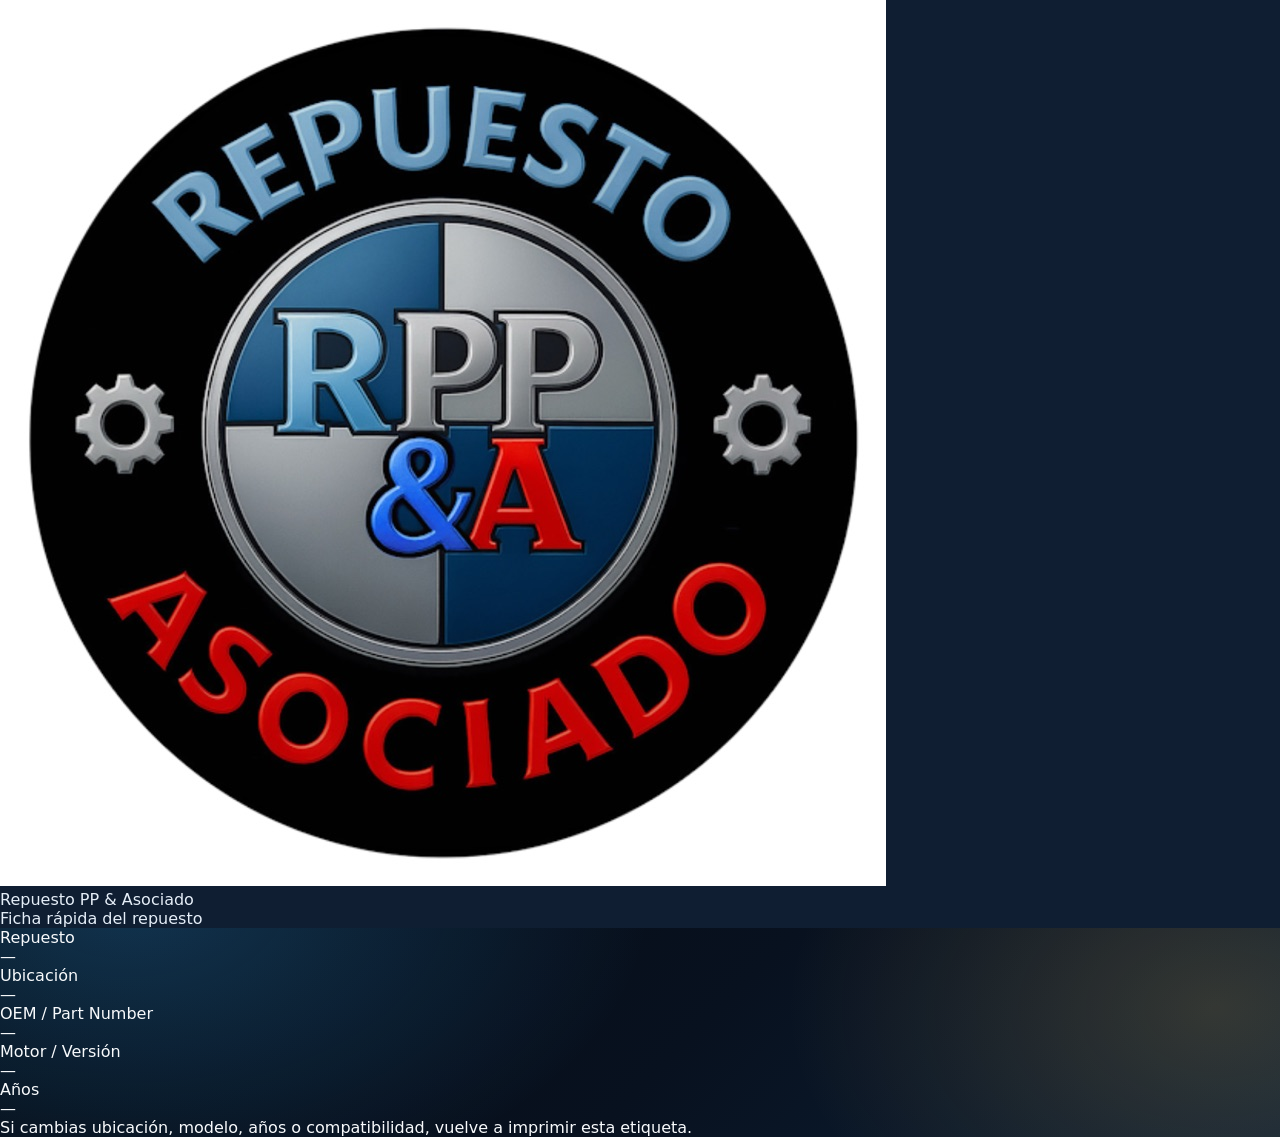
==== commit 3cc247c5: "Add files via upload" ====
--- a/item.html
+++ b/item.html
@@ -3,17 +3,17 @@
 <head>
   <meta charset="utf-8" />
   <meta name="viewport" content="width=device-width,initial-scale=1,viewport-fit=cover" />
-  <meta name="theme-color" content="#0f172a" />
-  <title>Etiqueta | Asociado Auto Import LLC</title>
+  <meta name="theme-color" content="#0b1220" />
+  <title>Etiqueta | Repuesto PP &amp; Asociado</title>
   <link rel="stylesheet" href="./css/styles.css" />
 </head>
 <body class="qr-only">
   <main class="qrpage">
     <div class="qrcard">
       <div class="qrbrand">
-        <img src="./assets/logo.jpeg" alt="Asociado Auto Import LLC" />
+        <img src="./assets/logo.jpeg" alt="Repuesto PP &amp; Asociado" />
         <div>
-          <div class="qrbrand__t">Asociado Auto Import LLC</div>
+          <div class="qrbrand__t">Repuesto PP &amp; Asociado</div>
           <div class="qrbrand__s">Ficha rápida del repuesto</div>
         </div>
       </div>
--- a/css/styles.css
+++ b/css/styles.css
@@ -1,23 +1,23 @@
 
 :root{
-  --bg:#eef4fb;
-  --bg2:#f8fbff;
+  --bg:#e7ecf2;
+  --bg2:#f7f9fb;
   --panel:#ffffff;
-  --panel2:#f7fafc;
-  --line:#d7e2ee;
-  --line2:#e8eef5;
-  --text:#0f172a;
-  --muted:#5f6f85;
-
-  --blue:#1d4ed8;
-  --blue-2:#2563eb;
-  --cyan:#0891b2;
-  --green:#15803d;
-  --gold:#c28a22;
-  --purple:#7c3aed;
-  --pink:#db2777;
-  --red:#dc2626;
-  --slate:#334155;
+  --panel2:#f3f6f9;
+  --line:#c9d3df;
+  --line2:#e2e8f0;
+  --text:#0b1220;
+  --muted:#5d6978;
+
+  --blue:#0e5f9e;
+  --blue-2:#2384c6;
+  --cyan:#0f7894;
+  --green:#16724a;
+  --gold:#9a7a35;
+  --purple:#4454a7;
+  --pink:#b91c1c;
+  --red:#d71920;
+  --slate:#1f2937;
 
   --shadow:0 18px 45px rgba(15,23,42,.08);
   --shadow-soft:0 10px 24px rgba(15,23,42,.06);
@@ -31,8 +31,8 @@
   color:var(--text);
   font-family:Inter,ui-sans-serif,system-ui,-apple-system,Segoe UI,Roboto,Arial,sans-serif;
   background:
-    radial-gradient(900px 500px at -10% -20%, rgba(37,99,235,.08), transparent 60%),
-    radial-gradient(700px 450px at 110% 0%, rgba(194,138,34,.10), transparent 60%),
+    radial-gradient(900px 500px at -10% -20%, rgba(14,95,158,.13), transparent 60%),
+    radial-gradient(700px 450px at 110% 0%, rgba(215,25,32,.12), transparent 60%),
     linear-gradient(180deg, var(--bg2), var(--bg));
 }
 
@@ -49,9 +49,9 @@
   align-items:center;
   justify-content:space-between;
   padding:16px 22px;
-  background:rgba(255,255,255,.82);
+  background:rgba(11,18,32,.88);
   backdrop-filter:blur(14px);
-  border-bottom:1px solid rgba(255,255,255,.65);
+  border-bottom:1px solid rgba(255,255,255,.12);
   box-shadow:0 4px 18px rgba(15,23,42,.04);
 }
 
@@ -86,9 +86,12 @@
 }
 
 .brand__sub{
-  color:var(--muted);
+  color:#d7e2ee;
   font-size:.92rem;
 }
+
+.topbar .btn{border-color:rgba(255,255,255,.18);}
+.topbar .btn:not(.btn--primary){background:rgba(255,255,255,.08);color:#fff;}
 
 .topbar__actions{
   display:flex;
@@ -1191,14 +1194,353 @@
   }
 }
 
-
-/* Login privado con Firebase Authentication */
-body.auth-loading .topbar,
-body.auth-loading .container,
-body.auth-loading .single,
-body.auth-loading .installPrompt,
-body.auth-loading .autobackup{
-  display:none!important;
+/* Ajuste visual RPPA */
+.topbar .brand__title{color:#ffffff;}
+.topbar .brand__logo{border-color:rgba(255,255,255,.22);background:#0b1220;}
+.hero__main,.hero__stats,.panel{border-color:rgba(11,18,32,.08);}
+.btn--primary{background:linear-gradient(180deg,#2384c6,#0e5f9e);border-color:rgba(14,95,158,.35);}
+.metricTile--red{background:linear-gradient(135deg,#ef4444,#d71920)}
+.metricTile--blue{background:linear-gradient(135deg,#2384c6,#0e5f9e)}
+.badge--blue{background:#e9f5ff;border-color:#b9dcf5;color:#0e5f9e}
+.badge--gold{background:#f7f3e8;border-color:#dfcf9c;color:#785f21}
+
+/* Ajuste solicitado: fondo general distinto y métricas tipo burbuja blanca */
+:root{
+  --bg:#d8e0ea;
+  --bg2:#eef3f8;
+  --panel:#ffffff;
+  --panel2:#f6f8fb;
+  --line:#c6d1df;
+  --line2:#dfe7f0;
+  --text:#0b1f36;
+  --muted:#52677e;
+  --blue:#0e5f9e;
+  --blue-2:#1f7fbe;
+  --red:#d71920;
+  --shadow:0 20px 50px rgba(9,30,66,.13);
+  --shadow-soft:0 12px 28px rgba(9,30,66,.10);
+}
+
+body{
+  background:
+    radial-gradient(780px 420px at 8% -12%, rgba(14,95,158,.18), transparent 62%),
+    radial-gradient(650px 380px at 105% 8%, rgba(215,25,32,.10), transparent 58%),
+    linear-gradient(180deg,#f3f6fa 0%,#e3e9f1 44%,#d4dde8 100%);
+}
+
+.hero__main,
+.hero__stats,
+.panel,
+.modal__sheet,
+.clientsPanel,
+.salesCard,
+.alertItem,
+.invoiceCard,
+.card,
+.stat{
+  background:rgba(255,255,255,.94);
+  border:1px solid rgba(14,95,158,.12);
+  box-shadow:0 16px 38px rgba(9,30,66,.10);
+}
+
+.hero__badge,
+.chip,
+.hint{
+  background:#e8f2fb;
+  color:#0e5f9e;
+  border-color:#b7d4ec;
+}
+
+.metricTile,
+.miniStat{
+  background:linear-gradient(180deg,#ffffff,#f7fbff)!important;
+  color:#0e5f9e;
+  border:1px solid #bdd7ec;
+  box-shadow:0 16px 34px rgba(9,30,66,.12);
+}
+
+.metricTile::after{
+  background:radial-gradient(circle,rgba(14,95,158,.12),transparent 68%);
+}
+
+.metricTile__label,
+.miniStat span{
+  color:#334155;
+  opacity:1;
+}
+
+.metricTile__value,
+.miniStat strong{
+  color:#0e5f9e;
+  text-shadow:0 1px 0 rgba(255,255,255,.8);
+}
+
+.stat .v,
+.invoiceCard__amount{
+  color:#0e5f9e;
+}
+
+.btn--primary,
+.installPrompt__icon{
+  background:linear-gradient(180deg,#2384c6,#0e5f9e)!important;
+  border-color:rgba(14,95,158,.35)!important;
+}
+
+/* =========================
+   RPPA v3 - apariencia fuerte y diferente
+   Fondo total oscuro/azul + burbujas oro/azul
+   ========================= */
+:root{
+  --bg:#08111f;
+  --bg2:#0d2238;
+  --panel:#111827;
+  --panel2:#172235;
+  --line:#2d3f56;
+  --line2:#24364c;
+  --text:#f8fafc;
+  --muted:#c7d2df;
+
+  --blue:#2f9ee8;
+  --blue-2:#0e5f9e;
+  --cyan:#3bc4e8;
+  --green:#22c55e;
+  --gold:#d9a441;
+  --gold-2:#a87922;
+  --purple:#7aa2ff;
+  --pink:#ff4d5a;
+  --red:#e11d2e;
+  --slate:#1e293b;
+
+  --shadow:0 22px 60px rgba(0,0,0,.35);
+  --shadow-soft:0 12px 30px rgba(0,0,0,.24);
+}
+
+body{
+  color:var(--text);
+  background:
+    radial-gradient(900px 540px at 10% 0%, rgba(47,158,232,.28), transparent 58%),
+    radial-gradient(780px 520px at 95% 12%, rgba(217,164,65,.20), transparent 55%),
+    radial-gradient(900px 620px at 50% 105%, rgba(225,29,46,.16), transparent 60%),
+    linear-gradient(135deg, #050a12 0%, #08111f 38%, #102f4d 100%) !important;
+  background-attachment:fixed;
+}
+
+body::before{
+  content:"";
+  position:fixed;
+  inset:0;
+  z-index:-1;
+  pointer-events:none;
+  background:
+    linear-gradient(rgba(255,255,255,.035) 1px, transparent 1px),
+    linear-gradient(90deg, rgba(255,255,255,.028) 1px, transparent 1px);
+  background-size:42px 42px;
+  mask-image:linear-gradient(180deg, rgba(0,0,0,.8), rgba(0,0,0,.2));
+}
+
+.topbar{
+  background:linear-gradient(90deg, rgba(3,7,18,.96), rgba(8,25,43,.94), rgba(50,35,12,.82)) !important;
+  border-bottom:1px solid rgba(217,164,65,.28);
+  box-shadow:0 10px 34px rgba(0,0,0,.36);
+}
+
+.brand__logo{
+  border:2px solid rgba(217,164,65,.72);
+  box-shadow:0 0 0 4px rgba(47,158,232,.13), 0 14px 30px rgba(0,0,0,.35);
+}
+.brand__eyebrow{color:#f3c766;}
+.brand__title{color:#fff;}
+.brand__sub{color:#bfd9f2;}
+
+.hero__main,
+.hero__stats,
+.panel,
+.modal__sheet,
+.clientsPanel,
+.salesCard,
+.formSection,
+.empty__card,
+.alertItem,
+.clientCard,
+.invoiceCard,
+.qrLabelPreview,
+.stat,
+.card{
+  background:linear-gradient(180deg, rgba(17,30,48,.94), rgba(10,20,35,.92)) !important;
+  border:1px solid rgba(217,164,65,.24) !important;
+  box-shadow:var(--shadow) !important;
+  color:#f8fafc;
+}
+
+.hero__main{
+  background:
+    linear-gradient(135deg, rgba(12,38,64,.96), rgba(8,17,31,.94) 58%, rgba(81,55,15,.72)) !important;
+}
+
+.hero__badge,
+.chip{
+  background:linear-gradient(135deg, rgba(217,164,65,.95), rgba(168,121,34,.95)) !important;
+  color:#08111f !important;
+  border:1px solid rgba(255,232,178,.35);
+  box-shadow:0 10px 26px rgba(217,164,65,.18);
+}
+
+.hero p,
+.muted,
+.alertItem__text,
+.hint__text,
+.field label,
+.salesRows .k,
+.kv .k,
+.installPrompt__text{
+  color:#c7d2df !important;
+}
+
+.sectionTitle,
+.hero h1,
+.listHead h2,
+.card__title,
+.modal__title,
+.single__title,
+.salesCard__title,
+.clientsPanel__title,
+.empty__title,
+.kv .v{
+  color:#ffffff !important;
+}
+
+/* Métricas principales: ya no blancas; oro/azul con contraste */
+.metricTile{
+  color:#06111f !important;
+  background:linear-gradient(135deg, #f4c96d 0%, #d9a441 42%, #a87922 100%) !important;
+  border:1px solid rgba(255,237,193,.35);
+  box-shadow:0 18px 42px rgba(217,164,65,.20) !important;
+}
+.metricTile::after{
+  background:rgba(255,255,255,.22) !important;
+}
+.metricTile__label{color:#102033 !important; opacity:1;}
+.metricTile__value{color:#06111f !important; text-shadow:0 1px 0 rgba(255,255,255,.25);}
+.metricTile--cyan,
+.metricTile--purple,
+.metricTile--slate,
+.metricTile--pink{
+  background:linear-gradient(135deg, #45b9f2 0%, #0e5f9e 55%, #08385f 100%) !important;
+  color:#fff !important;
+  border-color:rgba(130,211,255,.32);
+  box-shadow:0 18px 42px rgba(47,158,232,.20) !important;
+}
+.metricTile--cyan .metricTile__label,
+.metricTile--cyan .metricTile__value,
+.metricTile--purple .metricTile__label,
+.metricTile--purple .metricTile__value,
+.metricTile--slate .metricTile__label,
+.metricTile--slate .metricTile__value,
+.metricTile--pink .metricTile__label,
+.metricTile--pink .metricTile__value{
+  color:#fff !important;
+  text-shadow:0 2px 8px rgba(0,0,0,.25);
+}
+.metricTile--red{
+  background:linear-gradient(135deg, #ff5964 0%, #d71920 55%, #7f0e14 100%) !important;
+  color:#fff !important;
+}
+.metricTile--red .metricTile__label,
+.metricTile--red .metricTile__value{color:#fff !important;}
+
+/* Estadísticas pequeñas y burbujas del hero */
+.stat,
+.miniStat{
+  background:linear-gradient(135deg, rgba(18,46,76,.98), rgba(12,22,38,.96)) !important;
+  border:1px solid rgba(47,158,232,.25) !important;
+  color:#fff !important;
+}
+.stat--gold,
+.miniStat--gold{
+  background:linear-gradient(135deg, #f0bf5c, #a87922) !important;
+  color:#08111f !important;
+}
+.stat--gold .k,
+.stat--gold .v,
+.miniStat--gold span,
+.miniStat--gold strong{color:#08111f !important;}
+.stat .k{color:#c7d2df !important;}
+.stat .v{color:#fff !important;}
+
+.input,.select,.textarea{
+  background:#0f1e32 !important;
+  border-color:#314760 !important;
+  color:#f8fafc !important;
+}
+.input::placeholder,.textarea::placeholder{color:#93a4b8 !important;}
+.input:focus,.select:focus,.textarea:focus{
+  border-color:#d9a441 !important;
+  box-shadow:0 0 0 4px rgba(217,164,65,.14) !important;
+}
+
+.btn{
+  background:#13253b;
+  color:#f8fafc;
+  border-color:#35516d;
+}
+.btn--primary{
+  background:linear-gradient(135deg,#d9a441,#a87922) !important;
+  border-color:rgba(255,237,193,.35) !important;
+  color:#08111f !important;
+  box-shadow:0 10px 24px rgba(217,164,65,.22);
+}
+.btn--ghost{background:rgba(255,255,255,.06) !important;color:#e5eef8 !important;}
+.btn--danger{background:rgba(225,29,46,.16) !important;color:#ffb4b8 !important;border-color:rgba(225,29,46,.45) !important;}
+
+.badge{
+  background:rgba(255,255,255,.08) !important;
+  border-color:rgba(255,255,255,.15) !important;
+  color:#e5eef8 !important;
+}
+.badge--gold{background:rgba(217,164,65,.18) !important;border-color:rgba(217,164,65,.45) !important;color:#ffd983 !important;}
+.badge--blue{background:rgba(47,158,232,.18) !important;border-color:rgba(47,158,232,.45) !important;color:#9bd8ff !important;}
+.badge--green{background:rgba(34,197,94,.16) !important;border-color:rgba(34,197,94,.42) !important;color:#9af0b8 !important;}
+.badge--red{background:rgba(225,29,46,.16) !important;border-color:rgba(225,29,46,.42) !important;color:#ffb4b8 !important;}
+
+.thumb,.photoBox,.view__media,.hint,.totals,.qrbrand,.installPrompt__ios{
+  background:#0f1e32 !important;
+  border-color:#314760 !important;
+  color:#e5eef8 !important;
+}
+
+.modal__head{
+  background:linear-gradient(90deg, rgba(9,18,32,.96), rgba(16,47,77,.94)) !important;
+  border-bottom:1px solid rgba(217,164,65,.25) !important;
+}
+.iconbtn,
+.installPrompt__close{
+  background:#13253b !important;
+  color:#fff !important;
+  border-color:#35516d !important;
+}
+
+.price,
+.invoiceCard__amount{color:#ffd983 !important;}
+.listHead__right .btn{border-color:rgba(217,164,65,.35);}
+
+.installPrompt{
+  background:linear-gradient(135deg, rgba(14,32,54,.97), rgba(76,54,16,.95)) !important;
+  border:1px solid rgba(217,164,65,.35) !important;
+  color:#fff !important;
+}
+.installPrompt__icon{background:linear-gradient(135deg,#d9a441,#0e5f9e) !important;}
+.installPrompt__title{color:#fff !important;}
+
+
+/* Login Firebase */
+body.appLocked .topbar,
+body.appLocked .container,
+body.appLocked .single,
+body.appLocked .installPrompt,
+body.appLocked .modal:not(#authGate){
+  filter: blur(3px);
+  pointer-events: none;
+  user-select: none;
 }
 
 .authGate{
@@ -1207,71 +1549,50 @@
   z-index:9999;
   display:grid;
   place-items:center;
-  padding:20px;
-  background:
-    radial-gradient(900px 500px at -10% -20%, rgba(37,99,235,.18), transparent 60%),
-    radial-gradient(700px 450px at 110% 0%, rgba(194,138,34,.18), transparent 60%),
-    linear-gradient(180deg, #f8fbff, #eef4fb);
-}
-
-body.auth-ready .authGate{
-  display:none!important;
-}
-
-.authGate__card{
-  width:min(430px,100%);
-  background:rgba(255,255,255,.94);
-  border:1px solid rgba(255,255,255,.86);
-  border-radius:30px;
-  box-shadow:0 30px 80px rgba(15,23,42,.16);
-  padding:28px;
-}
-
-.authGate__badge{
-  display:inline-flex;
-  padding:8px 12px;
-  border-radius:999px;
-  background:rgba(37,99,235,.10);
-  color:var(--blue);
-  font-weight:900;
-  font-size:.85rem;
-  text-transform:uppercase;
-  letter-spacing:.06em;
-}
-
-.authGate h1{
-  margin:14px 0 8px;
-  font-size:1.7rem;
-  line-height:1.05;
-}
-
-.authGate p{
-  margin:0 0 18px;
-  color:var(--muted);
-  line-height:1.45;
-}
-
-.authGate__form{
-  display:grid;
-  gap:10px;
-}
-
-.authGate__form label{
-  font-weight:900;
-  color:#334155;
-  font-size:.92rem;
-}
-
-.authGate__error{
-  border:1px solid #fecdd3;
-  background:#fff1f2;
-  color:#b42318;
+  padding:18px;
+  background:linear-gradient(135deg, rgba(11,18,32,.96), rgba(14,95,158,.92));
+}
+
+.authCard{
+  width:min(430px, 100%);
+  background:#fff;
+  border-radius:28px;
+  padding:26px;
+  box-shadow:0 30px 90px rgba(0,0,0,.25);
+  border:1px solid rgba(255,255,255,.4);
+}
+
+.authLogo{font-size:2rem;margin-bottom:8px}
+.authCard h1{margin:0 0 8px;font-size:1.55rem;line-height:1.1;color:#0b1220}
+.authCard p{margin:0 0 18px;color:#5d6978;line-height:1.45}
+.authCard label{display:block;font-weight:900;margin:12px 0 7px;color:#334155}
+.authCard input{
+  width:100%;
+  border:1px solid #c9d3df;
   border-radius:16px;
-  padding:12px;
-  font-weight:800;
-  font-size:.92rem;
-}
-
-body.auth-ready #btnLogout{
-  display:inline-flex;
-}
+  padding:13px 14px;
+  font:inherit;
+  outline:none;
+}
+.authCard input:focus{border-color:#2384c6;box-shadow:0 0 0 4px rgba(35,132,198,.13)}
+.authPasswordWrap{display:grid;grid-template-columns:1fr auto;gap:8px;align-items:center}
+.authPasswordWrap button{
+  border:1px solid #c9d3df;
+  background:#f8fafc;
+  border-radius:14px;
+  padding:12px 14px;
+  cursor:pointer;
+}
+#authSubmit{
+  width:100%;
+  border:none;
+  border-radius:16px;
+  padding:14px;
+  margin-top:18px;
+  background:linear-gradient(180deg,var(--blue-2),var(--blue));
+  color:#fff;
+  font-weight:900;
+  cursor:pointer;
+}
+#authSubmit:disabled{opacity:.7;cursor:wait}
+.authError{min-height:20px;margin-top:12px;color:#b42318;font-weight:800;font-size:.92rem}
